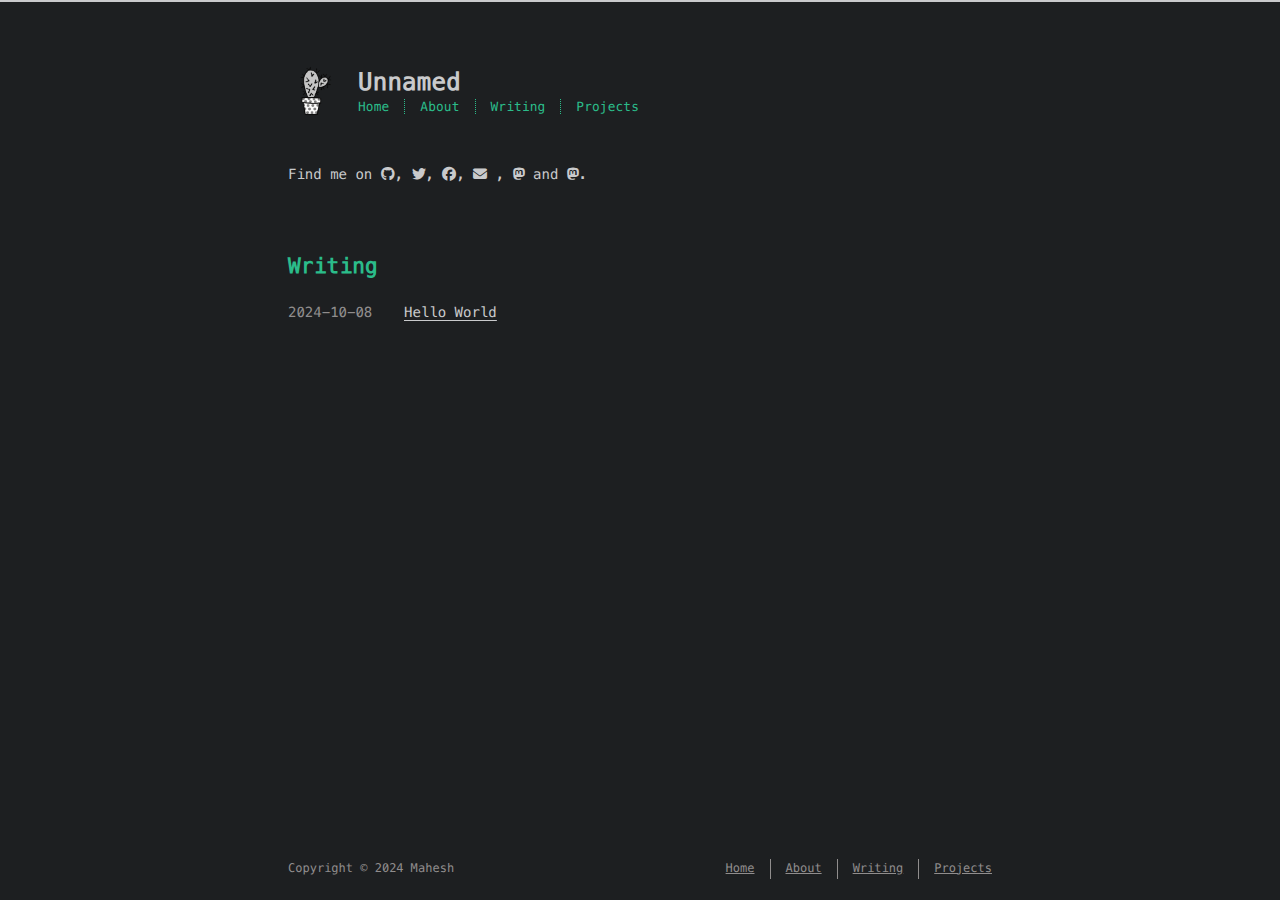
==== index.html @ 4742413a "Site updated: 2024-10-08 22:39:57" ====
<!DOCTYPE html>
<html lang=en>
<head>
    <!-- so meta -->
    <meta charset="utf-8">
    <meta http-equiv="X-UA-Compatible" content="IE=edge">
    <meta name="HandheldFriendly" content="True">
    <meta name="viewport" content="width=device-width, initial-scale=1, maximum-scale=5" />
    <meta property="og:type" content="website">
<meta property="og:title" content="Unnamed">
<meta property="og:url" content="http://example.com/index.html">
<meta property="og:site_name" content="Unnamed">
<meta property="og:locale" content="en_US">
<meta property="article:author" content="Mahesh">
<meta name="twitter:card" content="summary">
    
    
      
        
          <link rel="shortcut icon" href="/images/favicon.ico">
        
      
      
        
          <link rel="icon" type="image/png" href="/images/favicon-192x192.png" sizes="192x192">
        
      
      
        
          <link rel="apple-touch-icon" sizes="180x180" href="/images/apple-touch-icon.png">
        
      
    
    <!-- title -->
    <title>Unnamed</title>
    <!-- async scripts -->
    <!-- Google Analytics -->


    <!-- Umami Analytics -->


    <!-- styles -->
    
<link rel="stylesheet" href="/css/style.css">

    <!-- persian styles -->
    
    <!-- rss -->
    
    
	<!-- mathjax -->
	
<meta name="generator" content="Hexo 7.3.0"></head>

<body class="max-width mx-auto px3 ltr">
    
    <div class="content index py4 h-card">
        
          <header id="header">
  <a class="u-url u-uid" href="/">
  
    
      <img id="logo" alt class="u-logo" src="/images/logo.png" />
    
  
    <div id="title">
      <h1 class="p-name">Unnamed</h1>
    </div>
  </a>
  <div id="nav">
    <ul>
      <li class="icon">
        <a href="#" aria-label="Menu"><i class="fa-solid fa-bars fa-2x"></i></a>
      </li>
      <!--
     --><li><a href="/">Home</a></li><!--
   --><!--
     --><li><a href="/about/">About</a></li><!--
   --><!--
     --><li><a href="/archives/">Writing</a></li><!--
   --><!--
     --><li><a target="_blank" rel="noopener" href="http://github.com/probberechts">Projects</a></li><!--
   -->
    </ul>
  </div>
</header>

        
        <section id="about" class="p-note">
  
  
    <p>
      Find me on
      
      
      
        
        
          <a class="icon u-url" target="_blank" rel="noopener me" href="http://github.com/probberechts/cactus-dark" aria-label="github" title="github">
            <i class="fa-brands fa-github"></i><!--
      ---></a><!--
    ---><!--
    --->, 
        
      
        
        
          <a class="icon u-url" target="_blank" rel="noopener me" href="/" aria-label="twitter" title="twitter">
            <i class="fa-brands fa-twitter"></i><!--
      ---></a><!--
    ---><!--
    --->, 
        
      
        
        
          <a class="icon u-url" target="_blank" rel="noopener me" href="/" aria-label="facebook" title="facebook">
            <i class="fa-brands fa-facebook"></i><!--
      ---></a><!--
    ---><!--
    --->, 
        
      
        
        
          <a class="icon u-email" target="_blank" rel="noopener" href="mailto:name@email.com" aria-label="mail" title="mail">
            <i class="fa-solid fa-envelope"></i><!--
      ---></a>
        <!--
    --->, 
        
      
        
        
          <a class="icon u-url" target="_blank" rel="noopener me" href="https://mastodon.social/@alice" aria-label="mastodon.social" title="mastodon.social">
            <i class="fa-brands fa-mastodon"></i><!--
      ---></a><!--
    ---><!--
    ---> and 
        
      
        
        
          <a class="icon u-url" target="_blank" rel="noopener me" href="https://fosstodon.org/@alice" aria-label="fosstodon.org" title="fosstodon.org">
            <i class="fa-brands fa-mastodon"></i><!--
      ---></a><!--
    ---><!--
    --->.
        
      
    </p>
  
</section>

<section id="writing">
  <span class="h1"><a href="/archives/">Writing</a></span>
  
  <ul class="post-list">
    
    
      
    
    
      <li class="post-item">
        
    <div class="meta">
      
        
          <time datetime="2024-10-08T17:04:44.423Z" class="dt-published" itemprop="datePublished">2024-10-08</time>
        
      
    </div>


        <span>
    
        <a class="" href="/2024/10/08/hello-world/">Hello World</a>
    


</span>
      </li>
    
  </ul>
  
</section>



        
        <footer id="footer">
  <div class="footer-left">
    Copyright &copy;
    
    
    2024
    Mahesh
  </div>
  <div class="footer-right">
    <nav>
      <ul>
        <!--
       --><li><a href="/">Home</a></li><!--
     --><!--
       --><li><a href="/about/">About</a></li><!--
     --><!--
       --><li><a href="/archives/">Writing</a></li><!--
     --><!--
       --><li><a target="_blank" rel="noopener" href="http://github.com/probberechts">Projects</a></li><!--
     -->
      </ul>
    </nav>
  </div>
</footer>

    </div>
    <!-- styles -->



  <link rel="preload" as="style" href="https://cdnjs.cloudflare.com/ajax/libs/font-awesome/6.4.0/css/all.min.css" crossorigin="anonymous" onload="this.onload=null;this.rel='stylesheet'"/>


    <!-- jquery -->

  <script src="https://cdnjs.cloudflare.com/ajax/libs/jquery/3.6.0/jquery.min.js" crossorigin="anonymous"></script>




<!-- clipboard -->


<script src="/js/main.js"></script>

<!-- search -->

<!-- Baidu Analytics -->

<!-- Cloudflare Analytics -->

<!-- Disqus Comments -->

<!-- utterances Comments -->

</body>
</html>
---- css/style.css ----
.inline {
  display: inline;
}
.block {
  display: block;
}
.inline-block {
  display: inline-block;
}
.table {
  display: table;
}
.table-cell {
  display: table-cell;
}
.overflow-hidden {
  overflow: hidden;
}
.overflow-scroll {
  overflow: scroll;
}
.overflow-auto {
  overflow: auto;
}
.clearfix:before,
.clearfix:after {
  display: table;
  content: " ";
}
.clearfix:after {
  clear: both;
}
.left {
  float: left;
}
.right {
  float: right;
}
.fit {
  max-width: 100%;
}
.truncate {
  display: inline-block;
  overflow: hidden;
  text-overflow: ellipsis;
  white-space: nowrap;
}
.max-width-1 {
  max-width: 24rem;
}
.max-width-2 {
  max-width: 32rem;
}
.max-width-3 {
  max-width: 48rem;
}
.max-width-4 {
  max-width: 64rem;
}
.border-box {
  box-sizing: border-box;
}
.m0 {
  margin: 0;
}
.mt0 {
  margin-top: 0;
}
.mr0 {
  margin-right: 0;
}
.mb0 {
  margin-bottom: 0;
}
.ml0 {
  margin-left: 0;
}
.mx0 {
  margin-right: 0;
  margin-left: 0;
}
.my0 {
  margin-top: 0;
  margin-bottom: 0;
}
.m1 {
  margin: 0.5rem;
}
.mt1 {
  margin-top: 0.5rem;
}
.mr1 {
  margin-right: 0.5rem;
}
.mb1 {
  margin-bottom: 0.5rem;
}
.ml1 {
  margin-left: 0.5rem;
}
.mx1 {
  margin-right: 0.5rem;
  margin-left: 0.5rem;
}
.my1 {
  margin-top: 0.5rem;
  margin-bottom: 0.5rem;
}
.m2 {
  margin: 1rem;
}
.mt2 {
  margin-top: 1rem;
}
.mr2 {
  margin-right: 1rem;
}
.mb2 {
  margin-bottom: 1rem;
}
.ml2 {
  margin-left: 1rem;
}
.mx2 {
  margin-right: 1rem;
  margin-left: 1rem;
}
.my2 {
  margin-top: 1rem;
  margin-bottom: 1rem;
}
.m3 {
  margin: 2rem;
}
.mt3 {
  margin-top: 2rem;
}
.mr3 {
  margin-right: 2rem;
}
.mb3 {
  margin-bottom: 2rem;
}
.ml3 {
  margin-left: 2rem;
}
.mx3 {
  margin-right: 2rem;
  margin-left: 2rem;
}
.my3 {
  margin-top: 2rem;
  margin-bottom: 2rem;
}
.m4 {
  margin: 4rem;
}
.mt4 {
  margin-top: 4rem;
}
.mr4 {
  margin-right: 4rem;
}
.mb4 {
  margin-bottom: 4rem;
}
.ml4 {
  margin-left: 4rem;
}
.mx4 {
  margin-right: 4rem;
  margin-left: 4rem;
}
.my4 {
  margin-top: 4rem;
  margin-bottom: 4rem;
}
.mxn1 {
  margin-right: -0.5rem;
  margin-left: -0.5rem;
}
.mxn2 {
  margin-right: -1rem;
  margin-left: -1rem;
}
.mxn3 {
  margin-right: -2rem;
  margin-left: -2rem;
}
.mxn4 {
  margin-right: -4rem;
  margin-left: -4rem;
}
.ml-auto {
  margin-left: auto;
}
.mr-auto {
  margin-right: auto;
}
.mx-auto {
  margin-right: auto;
  margin-left: auto;
}
.p0 {
  padding: 0;
}
.pt0 {
  padding-top: 0;
}
.pr0 {
  padding-right: 0;
}
.pb0 {
  padding-bottom: 0;
}
.pl0 {
  padding-left: 0;
}
.px0 {
  padding-right: 0;
  padding-left: 0;
}
.py0 {
  padding-top: 0;
  padding-bottom: 0;
}
.p1 {
  padding: 0.5rem;
}
.pt1 {
  padding-top: 0.5rem;
}
.pr1 {
  padding-right: 0.5rem;
}
.pb1 {
  padding-bottom: 0.5rem;
}
.pl1 {
  padding-left: 0.5rem;
}
.py1 {
  padding-top: 0.5rem;
  padding-bottom: 0.5rem;
}
.px1 {
  padding-right: 0.5rem;
  padding-left: 0.5rem;
}
.p2 {
  padding: 1rem;
}
.pt2 {
  padding-top: 1rem;
}
.pr2 {
  padding-right: 1rem;
}
.pb2 {
  padding-bottom: 1rem;
}
.pl2 {
  padding-left: 1rem;
}
.py2 {
  padding-top: 1rem;
  padding-bottom: 1rem;
}
.px2 {
  padding-right: 1rem;
  padding-left: 1rem;
}
.p3 {
  padding: 2rem;
}
.pt3 {
  padding-top: 2rem;
}
.pr3 {
  padding-right: 2rem;
}
.pb3 {
  padding-bottom: 2rem;
}
.pl3 {
  padding-left: 2rem;
}
.py3 {
  padding-top: 2rem;
  padding-bottom: 2rem;
}
.px3 {
  padding-right: 2rem;
  padding-left: 2rem;
}
.p4 {
  padding: 4rem;
}
.pt4 {
  padding-top: 4rem;
}
.pr4 {
  padding-right: 4rem;
}
.pb4 {
  padding-bottom: 4rem;
}
.pl4 {
  padding-left: 4rem;
}
.py4 {
  padding-top: 4rem;
  padding-bottom: 4rem;
}
.px4 {
  padding-right: 4rem;
  padding-left: 4rem;
}
body h1,
body .h1 {
  display: block;
  margin-top: 3rem;
  margin-bottom: 1rem;
  color: #2bbc8a;
  letter-spacing: 0.01em;
  font-weight: 700;
  font-style: normal;
  font-size: 1.5em;
  -moz-osx-font-smoothing: grayscale;
  -webkit-font-smoothing: antialiased;
}
body h2,
body .h2 {
  position: relative;
  display: block;
  margin-top: 2rem;
  margin-bottom: 0.5rem;
  color: #eee;
  text-transform: none;
  letter-spacing: normal;
  font-weight: bold;
  font-size: 1rem;
}
body h3 {
  color: #eee;
  text-decoration: underline;
  font-weight: bold;
  font-size: 0.9rem;
}
body h4,
body h5,
body h6 {
  display: inline;
  text-decoration: none;
  color: #ccc;
  font-weight: bold;
  font-size: 0.9rem;
}
body h3,
body h4,
body h5,
body h6 {
  margin-top: 0.9rem;
  margin-bottom: 0.5rem;
}
body hr {
  border: 0.5px dashed #ccc;
  opacity: 0.5;
  margin: 0;
  margin-top: 20px;
  margin-bottom: 20px;
}
body strong {
  font-weight: bold;
}
body em,
body cite {
  font-style: italic;
}
body sup,
body sub {
  position: relative;
  vertical-align: baseline;
  font-size: 0.75em;
  line-height: 0;
}
body sup {
  top: -0.5em;
}
body sub {
  bottom: -0.2em;
}
body small {
  font-size: 0.85em;
}
body acronym,
body abbr {
  border-bottom: 1px dotted;
}
body ul,
body ol,
body dl {
  line-height: 1.725;
}
body ul ul,
body ol ul,
body ul ol,
body ol ol {
  margin-top: 0;
  margin-bottom: 0;
}
body ol {
  list-style: decimal;
}
body dt {
  font-weight: bold;
}
body table {
  width: 100%;
  border-collapse: collapse;
  text-align: left;
  font-size: 12px;
  overflow: auto;
  display: block;
}
body th {
  padding: 8px;
  border-bottom: 1px dashed #908d8d;
  color: #eee;
  font-weight: bold;
  font-size: 13px;
}
body td {
  padding: 0 8px;
  border-bottom: none;
}
@font-face {
  font-style: normal;
  font-family: "Meslo LG";
  src: local("Meslo LG S"), url("../lib/meslo-LG/MesloLGS-Regular.ttf") format("truetype");
}
*,
*:before,
*:after {
  box-sizing: border-box;
}
/* Scroll bar */
/* For Firefox */
* {
  scrollbar-color: #999 transparent;
}
/* For Chrome, Edge, and Safari */
*::-webkit-scrollbar {
  width: 8px;
  height: 6px;
}
*::-webkit-scrollbar-track {
  background: transparent;
}
*::-webkit-scrollbar-thumb {
  background-color: #999;
  border-radius: 6px;
}
*::-webkit-scrollbar-thumb:hover {
  background-color: #7a7a7a;
}
*::-webkit-scrollbar-thumb:active {
  background-color: #6b6b6b;
}
html {
  margin: 0;
  padding: 0;
  height: 100%;
  border-top: 2px solid #c9cacc;
  -webkit-text-size-adjust: 100%;
  -ms-text-size-adjust: 100%;
}
body {
  margin: 0;
  height: 100%;
  background-color: #1d1f21;
  color: #c9cacc;
  font-weight: 400;
  font-size: 14px;
  font-family: "Menlo", "Meslo LG", monospace;
  line-height: 1.725;
  text-rendering: geometricPrecision;
  -moz-osx-font-smoothing: grayscale;
  -webkit-font-smoothing: antialiased;
}
.content {
  position: relative;
  display: flex;
  flex-direction: column;
  min-height: 100%;
  overflow-wrap: break-word;
}
.content p {
  hyphens: auto;
  -moz-hyphens: auto;
  -ms-hyphens: auto;
  -webkit-hyphens: auto;
}
.content code {
  hyphens: manual;
  -moz-hyphens: manual;
  -ms-hyphens: manual;
  -webkit-hyphens: manual;
}
.content a {
  color: #c9cacc;
  text-decoration: none;
  background-image: linear-gradient(transparent, transparent 5px, #c9cacc 5px, #c9cacc);
  background-position: bottom;
  background-size: 100% 6px;
  background-repeat: repeat-x;
}
.content a:hover {
  background-image: linear-gradient(transparent, transparent 4px, #d480aa 4px, #d480aa);
}
.content a.icon {
  background: none;
}
.content a.icon:hover {
  color: #d480aa;
}
.content h1 a,
.content .h1 a,
.content h2 a,
.content h3 a,
.content h4 a,
.content h5 a,
.content h6 a {
  background: none;
  color: inherit;
  text-decoration: none;
}
.content h1 a:hover,
.content .h1 a:hover,
.content h2 a:hover,
.content h3 a:hover,
.content h4 a:hover,
.content h5 a:hover,
.content h6 a:hover {
  background-image: linear-gradient(transparent, transparent 6px, #d480aa 6px, #d480aa);
  background-position: bottom;
  background-size: 100% 6px;
  background-repeat: repeat-x;
}
.content h6 a {
  background: none;
  color: inherit;
  text-decoration: none;
}
.content h6 a:hover {
  background-image: linear-gradient(transparent, transparent 6px, #d480aa 6px, #d480aa);
  background-position: bottom;
  background-size: 100% 6px;
  background-repeat: repeat-x;
}
@media (min-width: 540px) {
  .image-wrap {
    flex-direction: row;
    margin-bottom: 2rem;
  }
  .image-wrap .image-block {
    flex: 1 0 35%;
    margin-right: 2rem;
  }
  .image-wrap p {
    flex: 1 0 65%;
  }
}
.max-width {
  max-width: 48rem;
}
@media (max-width: 480px) {
  .px3 {
    padding-right: 1rem;
    padding-left: 1rem;
  }
  .my4 {
    margin-top: 2rem;
    margin-bottom: 2rem;
  }
}
@media (min-width: 480px) {
  p {
    text-align: justify;
  }
}
#header {
  margin: 0 auto 2rem;
  width: 100%;
}
#header h1,
#header .h1 {
  margin-top: 0;
  margin-bottom: 0;
  color: #c9cacc;
  letter-spacing: 0.01em;
  font-weight: 700;
  font-style: normal;
  font-size: 1.5rem;
  line-height: 2rem;
  -moz-osx-font-smoothing: grayscale;
  -webkit-font-smoothing: antialiased;
}
#header a {
  background: none;
  color: inherit;
  text-decoration: none;
}
#header #logo {
  display: inline-block;
  float: left;
  margin-right: 20px;
  width: 50px;
  height: 50px;
  border-radius: 5px;
  background-size: 50px 50px;
  background-repeat: no-repeat;
  filter: grayscale(100%);
  -webkit-filter: grayscale(100%);
}
#header #nav {
  color: #2bbc8a;
  letter-spacing: 0.01em;
  font-weight: 200;
  font-style: normal;
  font-size: 0.8rem;
}
#header #nav ul {
  margin: 0;
  padding: 0;
  list-style-type: none;
  line-height: 15px;
}
#header #nav ul a {
  margin-right: 15px;
  color: #2bbc8a;
}
#header #nav ul a:hover {
  background-image: linear-gradient(transparent, transparent 5px, #2bbc8a 5px, #2bbc8a);
  background-position: bottom;
  background-size: 100% 6px;
  background-repeat: repeat-x;
}
#header #nav ul li {
  display: inline-block;
  margin-right: 15px;
  border-right: 1px dotted;
  border-color: #2bbc8a;
  vertical-align: middle;
}
#header #nav ul .icon {
  display: none;
}
#header #nav ul li:last-child {
  margin-right: 0;
  border-right: 0;
}
#header #nav ul li:last-child a {
  margin-right: 0;
}
#header:hover #logo {
  filter: none;
  -webkit-filter: none;
}
@media screen and (max-width: 480px) {
  #header #title {
    display: table;
    margin-right: 5rem;
    min-height: 50px;
  }
  #header #title h1 {
    display: table-cell;
    vertical-align: middle;
  }
  #header #nav ul a:hover {
    background: none;
  }
  #header #nav ul li {
    display: none;
    border-right: 0;
  }
  #header #nav ul li.icon {
    position: absolute;
    top: 77px;
    right: 1rem;
    display: inline-block;
    text-align: center;
  }
  #header #nav ul.responsive li {
    display: block;
  }
  #header #nav ul a[aria-label="Menu"] {
    display: inline-block;
    min-width: 48px;
    min-height: 48px;
  }
  #header #nav li:not(:first-child) {
    padding-top: 1rem;
    padding-left: 70px;
    font-size: 1rem;
  }
}
#header-post {
  position: fixed;
  top: 2rem;
  right: 0;
  display: inline-block;
  float: right;
  z-index: 100;
}
#header-post a {
  background: none;
  color: inherit;
  text-decoration: none;
}
#header-post a.icon {
  background: none;
}
#header-post a.icon:hover {
  color: #d480aa;
}
#header-post ol {
  list-style-type: none;
}
#header-post ul {
  display: inline-block;
  margin: 0;
  padding: 0;
  list-style-type: none;
}
#header-post ul li {
  display: inline-block;
  margin-right: 15px;
  vertical-align: middle;
}
#header-post ul li:last-child {
  margin-right: 0;
}
#header-post #menu-icon {
  float: right;
  margin-right: 2rem;
  margin-left: 15px;
}
#header-post #menu-icon:hover {
  color: #2bbc8a;
}
#header-post #menu-icon-tablet {
  float: right;
  margin-right: 2rem;
  margin-left: 15px;
}
#header-post #menu-icon-tablet:hover {
  color: #2bbc8a;
}
#header-post #top-icon-tablet {
  position: fixed;
  right: 2rem;
  bottom: 2rem;
  margin-right: 2rem;
  margin-left: 15px;
}
#header-post #top-icon-tablet:hover {
  color: #2bbc8a;
}
#header-post .active {
  color: #2bbc8a;
}
#header-post #menu {
  display: none;
  margin-right: 2rem;
}
#header-post #nav {
  color: #2bbc8a;
  letter-spacing: 0.01em;
  font-weight: 200;
  font-style: normal;
  font-size: 0.8rem;
}
#header-post #nav ul {
  line-height: 15px;
}
#header-post #nav ul a {
  margin-right: 15px;
  color: #2bbc8a;
}
#header-post #nav ul a:hover {
  background-image: linear-gradient(transparent, transparent 5px, #2bbc8a 5px, #2bbc8a);
  background-position: bottom;
  background-size: 100% 6px;
  background-repeat: repeat-x;
}
#header-post #nav ul li {
  border-right: 1px dotted #2bbc8a;
}
#header-post #nav ul li:last-child {
  margin-right: 0;
  border-right: 0;
}
#header-post #nav ul li:last-child a {
  margin-right: 0;
}
#header-post #actions {
  float: right;
  margin-top: 2rem;
  margin-right: 2rem;
  width: 100%;
  text-align: right;
}
#header-post #actions ul {
  display: block;
}
#header-post #actions .info {
  display: block;
  font-style: italic;
}
#header-post #share {
  clear: both;
  padding-top: 1rem;
  padding-right: 2rem;
  text-align: right;
}
#header-post #share li {
  display: block;
  margin: 0;
}
#header-post #toc {
  float: right;
  clear: both;
  overflow: auto;
  margin-top: 1rem;
  padding-right: 2rem;
  max-width: 20em;
  max-height: calc(95vh - 7rem);
  text-align: right;
}
#header-post #toc a:hover {
  color: #d480aa;
}
#header-post #toc .toc-level-1 > .toc-link {
  display: none;
}
#header-post #toc .toc-level-2 {
  color: #c9cacc;
  font-size: 0.8rem;
}
#header-post #toc .toc-level-2:before {
  color: #2bbc8a;
  content: "#";
}
#header-post #toc .toc-level-3 {
  color: #908d8d;
  font-size: 0.7rem;
}
#header-post #toc .toc-level-4 {
  color: #747070;
  font-size: 0.4rem;
}
#header-post #toc .toc-level-5 {
  display: none;
}
#header-post #toc .toc-level-6 {
  display: none;
}
#header-post #toc .toc-number {
  display: none;
}
@media screen and (max-width: 500px) {
  #header-post {
    display: none;
  }
}
@media screen and (max-width: 900px) {
  #header-post #menu-icon {
    display: none;
  }
  #header-post #actions {
    display: none;
  }
}
@media screen and (max-width: 1199px) {
  #header-post #toc {
    display: none;
  }
}
@media screen and (min-width: 900px) {
  #header-post #menu-icon-tablet {
    display: none !important;
  }
  #header-post #top-icon-tablet {
    display: none !important;
  }
}
@media screen and (min-width: 1199px) {
  #header-post #actions {
    width: auto;
  }
  #header-post #actions ul {
    display: inline-block;
    float: right;
  }
  #header-post #actions .info {
    display: inline;
    float: left;
    margin-right: 2rem;
    font-style: italic;
  }
}
@media print {
  #header-post {
    display: none;
  }
  #footer-post-container {
    display: none;
  }
}
#footer-post {
  position: fixed;
  right: 0;
  bottom: 0;
  left: 0;
  z-index: 5000000;
  width: 100%;
  border-top: 1px solid #908d8d;
  background: #212326;
  transition: opacity 0.2s;
}
#footer-post a {
  background: none;
  color: inherit;
  text-decoration: none;
}
#footer-post a.icon {
  background: none;
}
#footer-post a.icon:hover {
  color: #d480aa;
}
#footer-post #nav-footer {
  padding-right: 1rem;
  padding-left: 1rem;
  background: #323539;
  text-align: center;
}
#footer-post #nav-footer a {
  color: #2bbc8a;
  font-size: 1em;
}
#footer-post #nav-footer a:hover {
  background-image: linear-gradient(transparent, transparent 5px, #2bbc8a 5px, #2bbc8a);
  background-position: bottom;
  background-size: 100% 6px;
  background-repeat: repeat-x;
}
#footer-post #nav-footer ul {
  display: table;
  margin: 0;
  padding: 0;
  width: 100%;
  list-style-type: none;
}
#footer-post #nav-footer ul li {
  display: inline-table;
  padding: 10px;
  width: 20%;
  vertical-align: middle;
}
#footer-post #actions-footer {
  overflow: auto;
  margin-top: 1rem;
  margin-bottom: 1rem;
  padding-right: 1rem;
  padding-left: 1rem;
  width: 100%;
  text-align: center;
  white-space: nowrap;
}
#footer-post #actions-footer a {
  display: inline-block;
  padding-left: 1rem;
  color: #2bbc8a;
}
#footer-post #share-footer {
  padding-right: 1rem;
  padding-left: 1rem;
  background: #323539;
  text-align: center;
}
#footer-post #share-footer ul {
  display: table;
  margin: 0;
  padding: 0;
  width: 100%;
  list-style-type: none;
}
#footer-post #share-footer ul li {
  display: inline-table;
  padding: 10px;
  width: 20%;
  vertical-align: middle;
}
#footer-post #toc-footer {
  clear: both;
  padding-top: 1rem;
  padding-bottom: 1rem;
  background: #323539;
  text-align: left;
}
#footer-post #toc-footer ol {
  margin: 0;
  padding-left: 20px;
  list-style-type: none;
}
#footer-post #toc-footer ol li {
  line-height: 30px;
}
#footer-post #toc-footer a:hover {
  color: #d480aa;
}
#footer-post #toc-footer .toc-level-1 > .toc-link {
  display: none;
}
#footer-post #toc-footer .toc-level-2 {
  color: #c9cacc;
  font-size: 0.8rem;
}
#footer-post #toc-footer .toc-level-2:before {
  color: #2bbc8a;
  content: "#";
}
#footer-post #toc-footer .toc-level-3 {
  color: #908d8d;
  font-size: 0.7rem;
  line-height: 15px;
}
#footer-post #toc-footer .toc-level-4 {
  display: none;
}
#footer-post #toc-footer .toc-level-5 {
  display: none;
}
#footer-post #toc-footer .toc-level-6 {
  display: none;
}
#footer-post #toc-footer .toc-number {
  display: none;
}
@media screen and (min-width: 500px) {
  #footer-post-container {
    display: none;
  }
}
.post-list {
  padding: 0;
}
.post-list .post-item {
  margin-bottom: 1rem;
  margin-left: 0;
  list-style-type: none;
}
.post-list .post-item .meta {
  display: block;
  margin-right: 16px;
  min-width: 100px;
  color: #908d8d;
  font-size: 14px;
}
@media (min-width: 480px) {
  .post-list .post-item {
    display: flex;
    margin-bottom: 5px;
  }
  .post-list .post-item .meta {
    text-align: left;
  }
}
.project-list {
  padding: 0;
  list-style: none;
}
.project-list .project-item {
  margin-bottom: 5px;
}
.project-list .project-item p {
  display: inline;
}
article header .posttitle {
  margin-top: 0;
  margin-bottom: 0;
  text-transform: none;
  font-size: 1.5em;
  line-height: 1.25;
}
article header .meta {
  margin-top: 0;
  margin-bottom: 1rem;
}
article header .meta * {
  color: #ccc;
  font-size: 0.85rem;
}
article header .author {
  text-transform: uppercase;
  letter-spacing: 0.01em;
  font-weight: 700;
}
article header .postdate {
  display: inline;
}
article .content h2:before {
  position: absolute;
  top: -4px;
  left: -1rem;
  color: #2bbc8a;
  content: "#";
  font-weight: bold;
  font-size: 1.2rem;
}
article .content img,
article .content video {
  display: block;
  margin: auto;
  max-width: 100%;
  height: auto;
}
article .content .video-container {
  position: relative;
  overflow: hidden;
  padding-top: 56.25%;
  height: 0;
}
article .content .video-container iframe,
article .content .video-container object,
article .content .video-container embed {
  position: absolute;
  top: 0;
  left: 0;
  margin-top: 0;
  width: 100%;
  height: 100%;
}
article .content blockquote {
  margin: 1rem 10px;
  padding: 0.5em 10px;
  background: inherit;
  color: #ccffb6;
  quotes: "\201C" "\201D" "\2018" "\2019";
  font-weight: bold;
}
article .content blockquote p {
  margin: 0;
}
article .content blockquote:before {
  margin-right: 0.25em;
  color: #ccffb6;
  content: "\201C";
  vertical-align: -0.4em;
  font-size: 2em;
  line-height: 0.1em;
}
article .content blockquote footer {
  margin: line-height 0;
  color: #908d8d;
  font-size: 12px;
}
article .content blockquote footer a {
  background-image: linear-gradient(transparent, transparent 5px, #908d8d 5px, #908d8d);
  color: #908d8d;
}
article .content blockquote footer a:hover {
  background-image: linear-gradient(transparent, transparent 4px, #a6a4a4 4px, #a6a4a4);
  color: #a6a4a4;
}
article .content blockquote footer cite:before {
  padding: 0 0.5em;
  content: "—";
}
article .content .pullquote {
  margin: 0;
  width: 45%;
  text-align: left;
}
article .content .pullquote.left {
  margin-right: 1em;
  margin-left: 0.5em;
}
article .content .pullquote.right {
  margin-right: 0.5em;
  margin-left: 1em;
}
article .content .caption {
  position: relative;
  display: block;
  margin-top: 0.5em;
  color: #908d8d;
  text-align: center;
  font-size: 0.9em;
}
.posttitle {
  text-transform: none;
  font-size: 1.5em;
  line-height: 1.25;
}
.article-tag .tag-link {
  background-image: linear-gradient(transparent, transparent 10px, #d480aa 10px, #d480aa);
  background-position: bottom;
  background-size: 100% 6px;
  background-repeat: repeat-x;
}
.article-tag .tag-link:before {
  content: "#";
}
.article-category .category-link {
  background-image: linear-gradient(transparent, transparent 10px, #d480aa 10px, #d480aa);
  background-position: bottom;
  background-size: 100% 6px;
  background-repeat: repeat-x;
}
@media (min-width: 480px) {
  .article-tag,
  .article-category {
    display: inline;
  }
  .article-tag:before,
  .article-category:before {
    content: "|";
  }
}
#archive .post-year {
  list-style-type: none;
}
#archive .post-list {
  padding: 0;
}
#archive .post-list .post-item {
  margin-bottom: 1rem;
  margin-left: 0;
  list-style-type: none;
}
#archive .post-list .post-item .meta {
  display: block;
  margin-right: 16px;
  min-width: 100px;
  color: #908d8d;
  font-size: 14px;
}
@media (min-width: 480px) {
  #archive .post-list .post-item {
    display: flex;
    margin-bottom: 5px;
    margin-left: 1rem;
  }
  #archive .post-list .post-item .meta {
    text-align: left;
  }
}
.blog-post-comments {
  margin-top: 4rem;
}
#footer {
  position: absolute;
  bottom: 0;
  margin-bottom: 10px;
  width: 100%;
  color: #908d8d;
  vertical-align: top;
  text-align: center;
  font-size: 12px;
}
#footer ul {
  margin: 0;
  padding: 0;
  list-style: none;
}
#footer li {
  display: inline-block;
  margin-right: 15px;
  border-right: 1px solid;
  border-color: #908d8d;
  vertical-align: middle;
}
#footer li a {
  margin-right: 15px;
}
#footer li:last-child {
  margin-right: 0;
  border-right: 0;
}
#footer li:last-child a {
  margin-right: 0;
}
#footer a {
  color: #908d8d;
  text-decoration: underline;
  background-image: none;
}
#footer a:hover {
  color: #a6a4a4;
}
#footer .footer-left {
  height: 20px;
  vertical-align: middle;
  line-height: 20px;
}
@media (min-width: 39rem) {
  #footer {
    display: flex;
    flex-flow: row wrap;
    justify-content: space-between;
    align-items: center;
    align-content: center;
    margin-bottom: 20px;
  }
  #footer .footer-left {
    align-self: flex-start;
    margin-right: 20px;
  }
  #footer .footer-right {
    align-self: flex-end;
  }
}
.pagination {
  display: inline-block;
  margin-top: 2rem;
  width: 100%;
  text-align: center;
}
.pagination .page-number {
  color: #c9cacc;
  font-size: 0.8rem;
}
.pagination a {
  padding: 4px 6px;
  border-radius: 5px;
  background-image: none;
  color: #c9cacc;
  text-decoration: none;
}
.pagination a:hover {
  background-image: none;
}
.pagination a:hover:not(.active) {
  color: #eee;
}
.search-input {
  padding: 4px 7px;
  width: 100%;
  outline: none;
  border: solid 1px #ccc;
  border-radius: 5px;
  background-color: #1d1f21;
  color: #c9cacc;
  font-size: 1.2rem;
  -webkit-border-radius: 5px;
  -moz-border-radius: 5px;
}
.search-input:focus {
  border: solid 1px #2bbc8a;
}
#search-result ul.search-result-list {
  padding: 0;
  list-style-type: none;
}
#search-result li {
  margin: 2em auto;
}
#search-result a.search-result-title {
  background-image: none;
  color: #c9cacc;
  text-transform: capitalize;
  font-weight: bold;
  line-height: 1.2;
}
#search-result p.search-result {
  overflow: hidden;
  margin: 0.4em auto;
  max-height: 13em;
  text-align: justify;
  font-size: 0.8em;
}
#search-result em.search-keyword {
  border-bottom: 1px dashed #d480aa;
  color: #d480aa;
  font-weight: bold;
}
.search-no-result {
  display: none;
  padding-bottom: 0.5em;
  color: #c9cacc;
}
#tag-cloud .tag-cloud-title {
  color: #908d8d;
}
#tag-cloud .tag-cloud-tags {
  clear: both;
  text-align: center;
}
#tag-cloud .tag-cloud-tags a {
  display: inline-block;
  margin: 10px;
}
.tooltipped {
  position: relative;
}
.tooltipped::after {
  position: absolute;
  z-index: 1000000;
  display: none;
  padding: 0.2em 0.5em;
  -webkit-font-smoothing: subpixel-antialiased;
  color: #1d1f21;
  font-display: swap;
  font-weight: 400;
  font-size: 11.200000000000001px;
  font-family: "Menlo", "Meslo LG", monospace;
  line-height: 1.725;
  text-rendering: geometricPrecision;
  text-align: center;
  word-wrap: break-word;
  white-space: pre;
  content: attr(aria-label);
  background: #c9cacc;
  border-radius: 3px;
  opacity: 0;
}
.tooltipped::before {
  position: absolute;
  z-index: 1000001;
  display: none;
  width: 0;
  height: 0;
  color: #c9cacc;
  pointer-events: none;
  content: '';
  border: 6px solid transparent;
  opacity: 0;
}
.tooltipped:hover::before,
.tooltipped:active::before,
.tooltipped:focus::before,
.tooltipped:hover::after,
.tooltipped:active::after,
.tooltipped:focus::after {
  display: inline-block;
  text-decoration: none;
  animation-name: tooltip-appear;
  animation-duration: 0.1s;
  animation-fill-mode: forwards;
  animation-timing-function: ease-in;
}
.tooltipped-s::after,
.tooltipped-sw::after {
  top: 100%;
  right: 50%;
  margin-top: 6px;
}
.tooltipped-s::before,
.tooltipped-sw::before {
  top: auto;
  right: 50%;
  bottom: -7px;
  margin-right: -6px;
  border-bottom-color: #c9cacc;
}
.tooltipped-sw::after {
  margin-right: -16px;
}
.tooltipped-s::after {
  transform: translateX(50%);
}
@-moz-keyframes tooltip-appear {
  from {
    opacity: 0;
  }
  to {
    opacity: 1;
  }
}
@-webkit-keyframes tooltip-appear {
  from {
    opacity: 0;
  }
  to {
    opacity: 1;
  }
}
@-o-keyframes tooltip-appear {
  from {
    opacity: 0;
  }
  to {
    opacity: 1;
  }
}
@keyframes tooltip-appear {
  from {
    opacity: 0;
  }
  to {
    opacity: 1;
  }
}
#categories .category-list-title {
  color: #908d8d;
}
#categories .category-list .category-list-item .category-list-count {
  color: #908d8d;
}
#categories .category-list .category-list-item .category-list-count:before {
  content: " (";
}
#categories .category-list .category-list-item .category-list-count:after {
  content: ")";
}
.highlight {
  background: #474949;
  color: #d1d9e1;
}
.highlight .code .comment,
.highlight .code .quote {
  color: #969896;
  font-style: italic;
}
.highlight .code .keyword,
.highlight .code .selector-tag,
.highlight .code .literal,
.highlight .code .type,
.highlight .code .addition {
  color: #c9c;
}
.highlight .code .number,
.highlight .code .selector-attr,
.highlight .code .selector-pseudo {
  color: #f99157;
}
.highlight .code .string,
.highlight .code .doctag,
.highlight .code .regexp {
  color: #8abeb7;
}
.highlight .code .title,
.highlight .code .name,
.highlight .code .section,
.highlight .code .built_in {
  color: #b5bd68;
}
.highlight .code .variable,
.highlight .code .template-variable,
.highlight .code .selector-id,
.highlight .code .class .title {
  color: #fc6;
}
.highlight .code .section,
.highlight .code .name,
.highlight .code .strong {
  font-weight: bold;
}
.highlight .code .symbol,
.highlight .code .bullet,
.highlight .code .subst,
.highlight .code .meta,
.highlight .code .link {
  color: #f99157;
}
.highlight .code .deletion {
  color: #dc322f;
}
.highlight .code .formula {
  background: #eee8d5;
}
.highlight .code .attr,
.highlight .code .attribute {
  color: #81a2be;
}
.highlight .code .emphasis {
  font-style: italic;
}
pre {
  overflow-x: auto;
  padding: 10px 15px;
  padding-bottom: 0;
  border: 1px dotted #908d8d;
  border-radius: 4px;
  font-size: 13px;
  font-family: "Menlo", "Meslo LG", monospace;
  line-height: 22px;
  -webkit-border-radius: 4px;
}
pre code {
  display: block;
  padding: 0;
  border: none;
}
code {
  padding: 0 5px;
  border: 1px dotted #908d8d;
  border-radius: 2px;
  -webkit-border-radius: 2px;
}
.highlight {
  overflow-x: auto;
  margin: 1rem 0;
  padding: 10px 15px;
  border-radius: 4px;
  background: #212326;
  font-family: "Menlo", "Meslo LG", monospace;
  -webkit-border-radius: 4px;
}
.highlight figcaption {
  margin: -5px 0 5px;
  color: #908d8d;
  font-size: 0.9em;
  transform: scale(1);
}
.highlight figcaption a {
  float: right;
  color: #908d8d;
  font-style: italic;
  font-size: 0.8em;
  background-image: linear-gradient(transparent, transparent 10px, #d480aa 10px, #d480aa);
  background-position: bottom;
  background-size: 100% 6px;
  background-repeat: repeat-x;
}
.highlight figcaption a:hover {
  color: #a6a4a4;
}
.highlight figcaption:before,
.highlight figcaption content: "" {
  display: table;
}
.highlight figcaption:after {
  clear: both;
}
.highlight:hover .btn-copy {
  opacity: 1;
}
.highlight .btn-copy {
  font-size: 1.2rem;
  position: absolute;
  right: 20px;
  opacity: 0;
  transition: opacity 0.2s ease-in;
}
.highlight .btn-copy:hover {
  color: #2bbc8a;
}
.highlight pre {
  margin: 0;
  padding: 0;
  border: none;
  background: none;
}
.highlight table {
  width: auto;
}
.highlight td.gutter {
  text-align: right;
  opacity: 0.2;
}
.highlight .line {
  height: 22px;
}
#header-post #actions {
  direction: ltr !important;
}
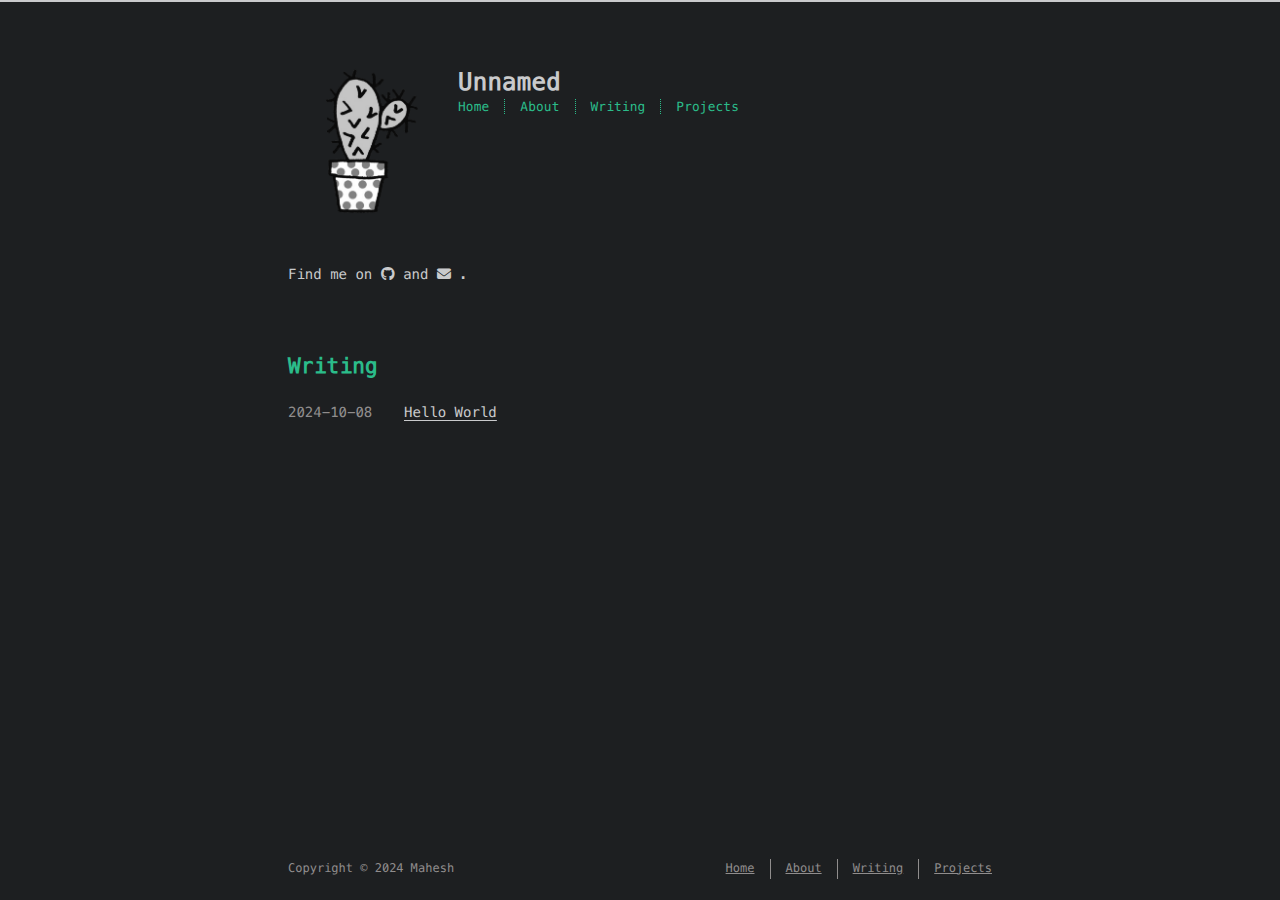
==== commit 1a9d171e: "Site updated: 2024-10-08 23:36:47" ====
--- a/index.html
+++ b/index.html
@@ -97,29 +97,11 @@
       
         
         
-          <a class="icon u-url" target="_blank" rel="noopener me" href="http://github.com/probberechts/cactus-dark" aria-label="github" title="github">
+          <a class="icon u-url" target="_blank" rel="noopener me" href="http://github.com/maheshgm" aria-label="github" title="github">
             <i class="fa-brands fa-github"></i><!--
       ---></a><!--
     ---><!--
-    --->, 
-        
-      
-        
-        
-          <a class="icon u-url" target="_blank" rel="noopener me" href="/" aria-label="twitter" title="twitter">
-            <i class="fa-brands fa-twitter"></i><!--
-      ---></a><!--
-    ---><!--
-    --->, 
-        
-      
-        
-        
-          <a class="icon u-url" target="_blank" rel="noopener me" href="/" aria-label="facebook" title="facebook">
-            <i class="fa-brands fa-facebook"></i><!--
-      ---></a><!--
-    ---><!--
-    --->, 
+    ---> and 
         
       
         
@@ -128,24 +110,6 @@
             <i class="fa-solid fa-envelope"></i><!--
       ---></a>
         <!--
-    --->, 
-        
-      
-        
-        
-          <a class="icon u-url" target="_blank" rel="noopener me" href="https://mastodon.social/@alice" aria-label="mastodon.social" title="mastodon.social">
-            <i class="fa-brands fa-mastodon"></i><!--
-      ---></a><!--
-    ---><!--
-    ---> and 
-        
-      
-        
-        
-          <a class="icon u-url" target="_blank" rel="noopener me" href="https://fosstodon.org/@alice" aria-label="fosstodon.org" title="fosstodon.org">
-            <i class="fa-brands fa-mastodon"></i><!--
-      ---></a><!--
-    ---><!--
     --->.
         
       
--- a/css/style.css
+++ b/css/style.css
@@ -615,10 +615,10 @@
   display: inline-block;
   float: left;
   margin-right: 20px;
-  width: 50px;
-  height: 50px;
+  width: 150px;
+  height: 150px;
   border-radius: 5px;
-  background-size: 50px 50px;
+  background-size: 150px 150px;
   background-repeat: no-repeat;
   filter: grayscale(100%);
   -webkit-filter: grayscale(100%);
@@ -671,7 +671,7 @@
   #header #title {
     display: table;
     margin-right: 5rem;
-    min-height: 50px;
+    min-height: 150px;
   }
   #header #title h1 {
     display: table-cell;
@@ -701,7 +701,7 @@
   }
   #header #nav li:not(:first-child) {
     padding-top: 1rem;
-    padding-left: 70px;
+    padding-left: 170px;
     font-size: 1rem;
   }
 }
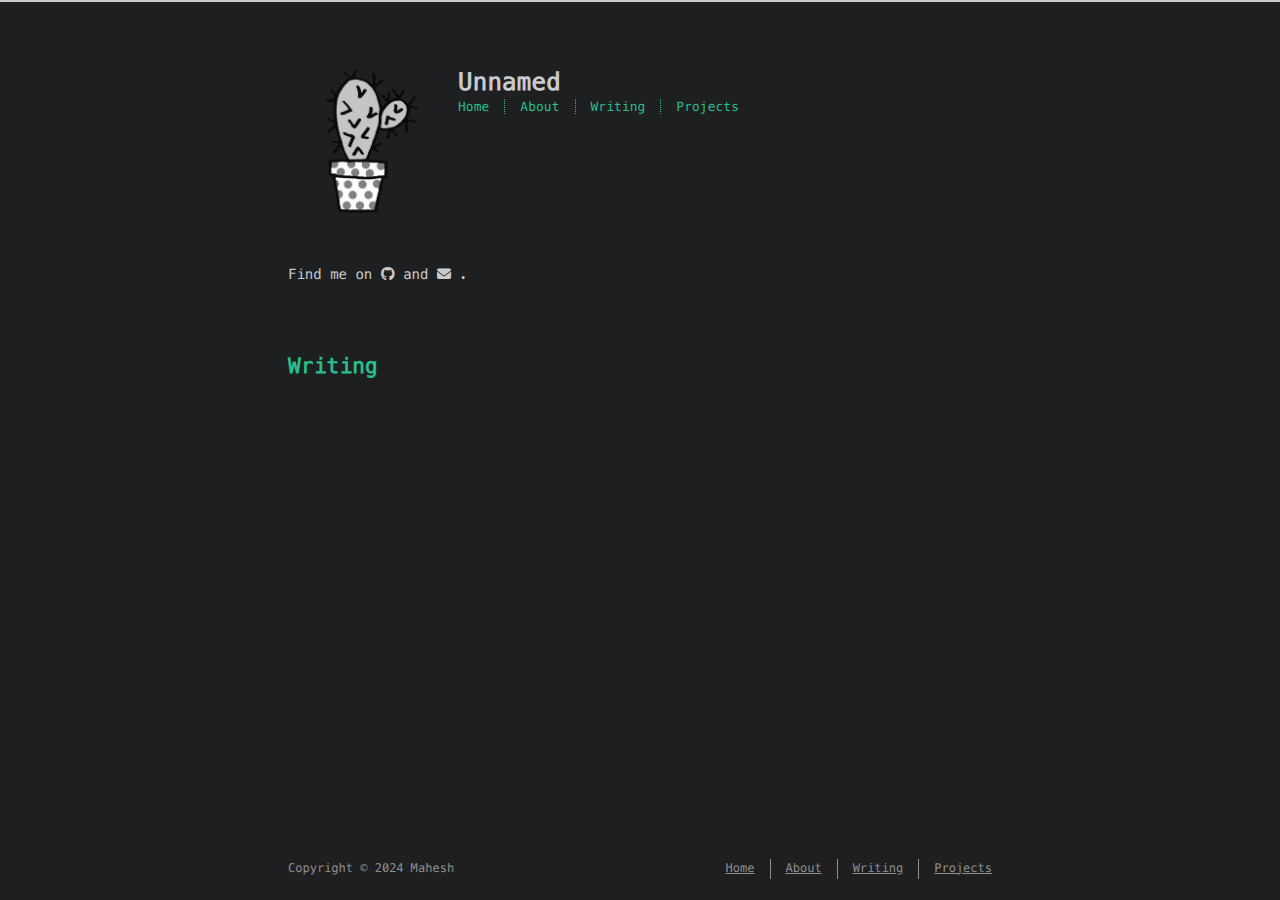
==== commit 604de57b: "Site updated: 2024-10-28 13:10:56" ====
--- a/index.html
+++ b/index.html
@@ -120,7 +120,7 @@
 <section id="writing">
   <span class="h1"><a href="/archives/">Writing</a></span>
   
-  <ul class="post-list">
+  <!-- <ul class="post-list">
     
     
       
@@ -146,7 +146,7 @@
 </span>
       </li>
     
-  </ul>
+  </ul> -->
   
 </section>
 
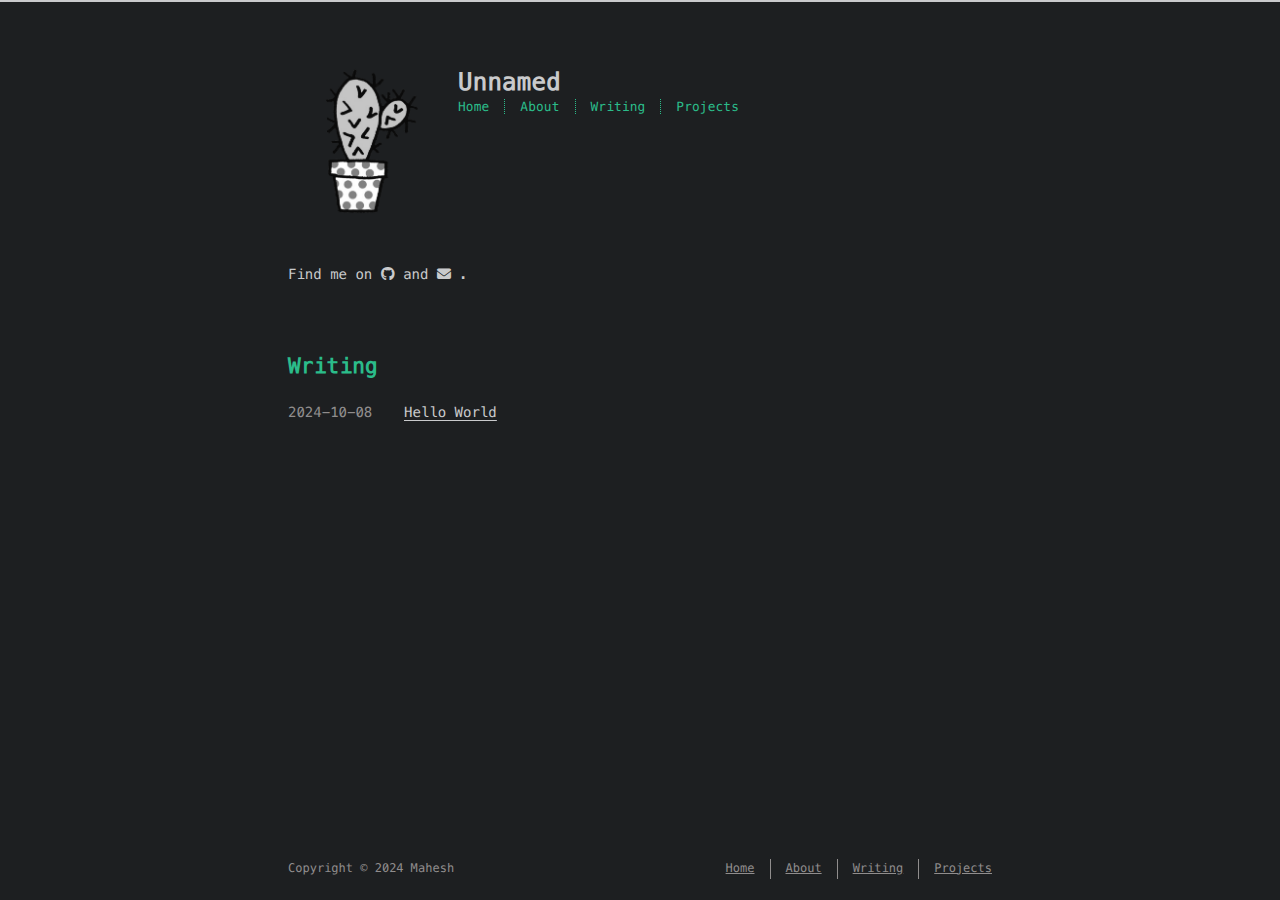
==== commit 91524b95: "Site updated: 2024-10-28 13:12:35" ====
--- a/index.html
+++ b/index.html
@@ -120,7 +120,7 @@
 <section id="writing">
   <span class="h1"><a href="/archives/">Writing</a></span>
   
-  <!-- <ul class="post-list">
+  <ul class="post-list">
     
     
       
@@ -146,7 +146,7 @@
 </span>
       </li>
     
-  </ul> -->
+  </ul>
   
 </section>
 
